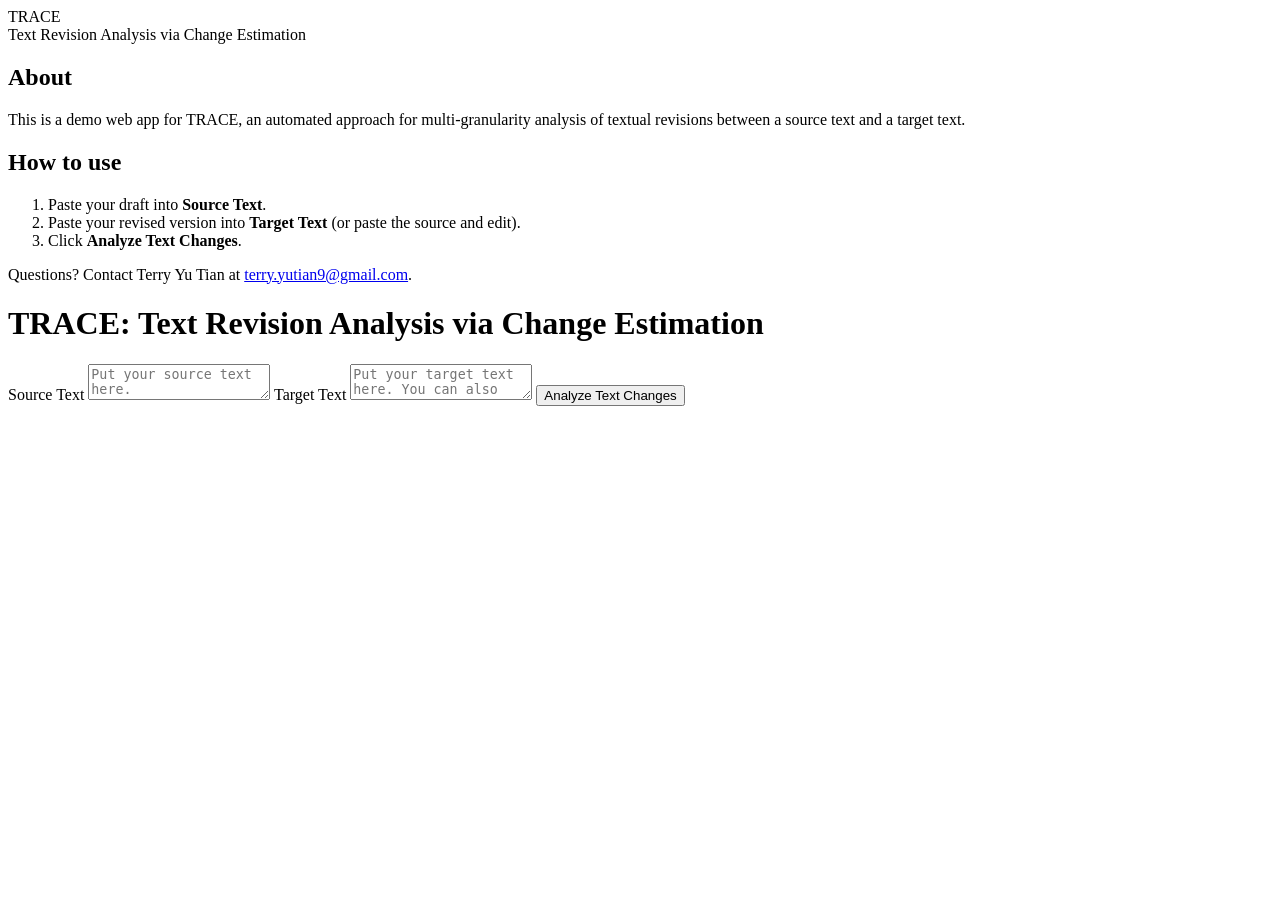
==== src/trace_revision/web/index.html @ b4c76e42 "app built" ====
<!doctype html>
<html lang="en">
<head>
  <meta charset="utf-8" />
  <meta name="viewport" content="width=device-width, initial-scale=1" />
  <title>TRACE: Text Revision Analysis via Change Estimation</title>
  <link rel="stylesheet" href="/assets/styles.css" />
</head>
<body>
  <div class="app-shell">
    <aside class="panel left">
      <div class="brand">
        <div class="logo">TRACE</div>
        <div class="title">Text Revision Analysis via Change Estimation</div>
      </div>

      <div class="card">
        <h2>About</h2>
        <p>
          This is a demo web app for TRACE, an automated approach for multi-granularity analysis
          of textual revisions between a source text and a target text.
        </p>
        <h2>How to use</h2>
        <ol>
          <li>Paste your draft into <b>Source Text</b>.</li>
          <li>Paste your revised version into <b>Target Text</b> (or paste the source and edit).</li>
          <li>Click <b>Analyze Text Changes</b>.</li>
        </ol>
        <p class="muted">
          Questions? Contact Terry Yu Tian at
          <a href="mailto:terry.yutian9@gmail.com">terry.yutian9@gmail.com</a>.
        </p>
      </div>
    </aside>

    <main class="panel right">
      <h1>TRACE: Text Revision Analysis via Change Estimation</h1>

      <div class="stack">
        <label class="label">Source Text</label>
        <textarea id="sourceText" class="textarea" placeholder="Put your source text here."></textarea>

        <label class="label">Target Text</label>
        <textarea id="targetText" class="textarea" placeholder="Put your target text here. You can also paste your source text here and make changes to create your target text."></textarea>

        <button id="analyzeBtn" class="btn primary" type="button">
          Analyze Text Changes
        </button>

        <div id="errorBox" class="error" style="display:none;"></div>
      </div>
    </main>
  </div>

  <script src="/assets/app.js"></script>
</body>
</html>
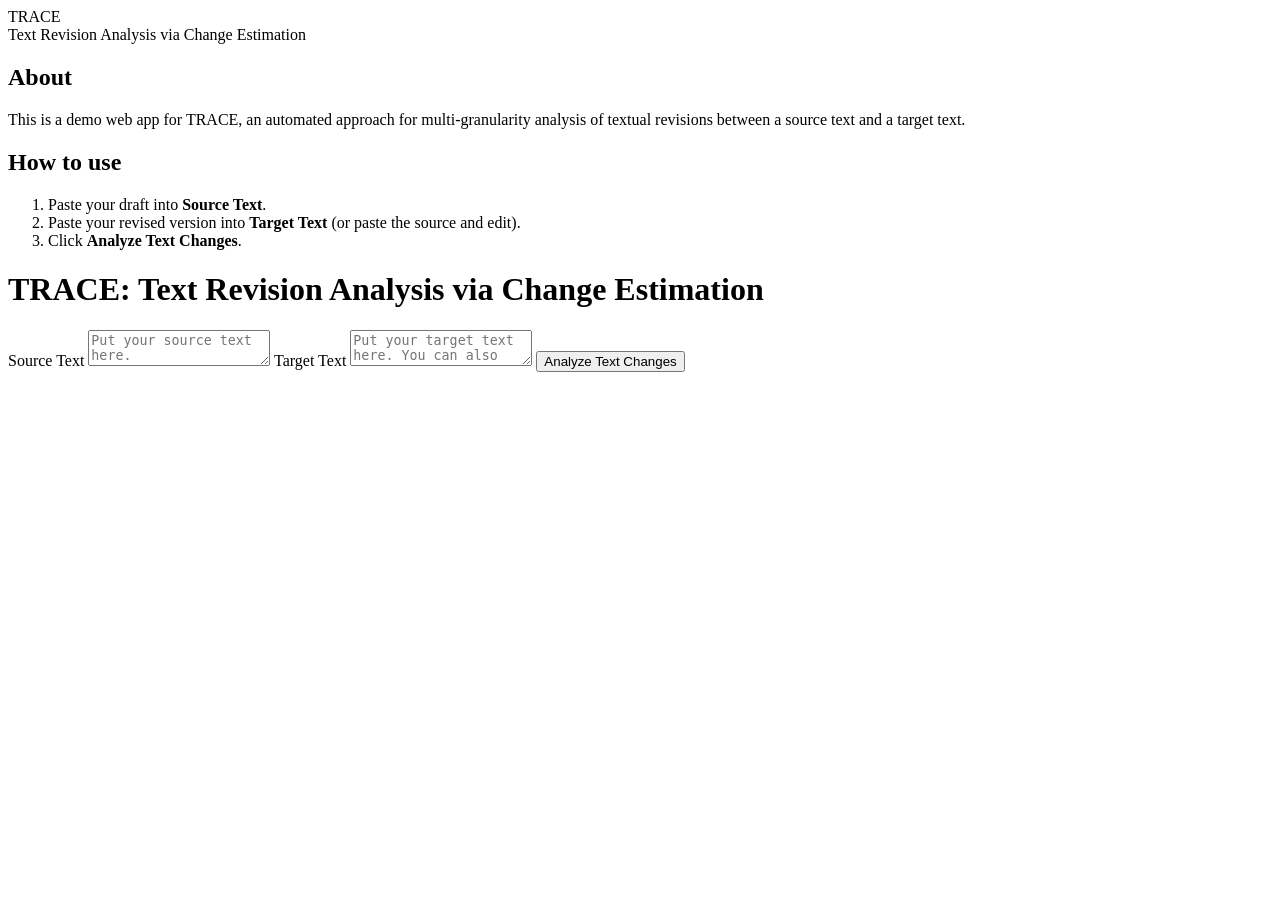
==== commit e09c0232: "use the pipeline to process data" ====
--- a/src/trace_revision/web/index.html
+++ b/src/trace_revision/web/index.html
@@ -1,57 +1,57 @@
-<!doctype html>
-<html lang="en">
-<head>
-  <meta charset="utf-8" />
-  <meta name="viewport" content="width=device-width, initial-scale=1" />
-  <title>TRACE: Text Revision Analysis via Change Estimation</title>
-  <link rel="stylesheet" href="/assets/styles.css" />
-</head>
-<body>
-  <div class="app-shell">
-    <aside class="panel left">
-      <div class="brand">
-        <div class="logo">TRACE</div>
-        <div class="title">Text Revision Analysis via Change Estimation</div>
-      </div>
-
-      <div class="card">
-        <h2>About</h2>
-        <p>
-          This is a demo web app for TRACE, an automated approach for multi-granularity analysis
-          of textual revisions between a source text and a target text.
-        </p>
-        <h2>How to use</h2>
-        <ol>
-          <li>Paste your draft into <b>Source Text</b>.</li>
-          <li>Paste your revised version into <b>Target Text</b> (or paste the source and edit).</li>
-          <li>Click <b>Analyze Text Changes</b>.</li>
-        </ol>
-        <p class="muted">
-          Questions? Contact Terry Yu Tian at
-          <a href="mailto:terry.yutian9@gmail.com">terry.yutian9@gmail.com</a>.
-        </p>
-      </div>
-    </aside>
-
-    <main class="panel right">
-      <h1>TRACE: Text Revision Analysis via Change Estimation</h1>
-
-      <div class="stack">
-        <label class="label">Source Text</label>
-        <textarea id="sourceText" class="textarea" placeholder="Put your source text here."></textarea>
-
-        <label class="label">Target Text</label>
-        <textarea id="targetText" class="textarea" placeholder="Put your target text here. You can also paste your source text here and make changes to create your target text."></textarea>
-
-        <button id="analyzeBtn" class="btn primary" type="button">
-          Analyze Text Changes
-        </button>
-
-        <div id="errorBox" class="error" style="display:none;"></div>
-      </div>
-    </main>
-  </div>
-
-  <script src="/assets/app.js"></script>
-</body>
-</html>
+<!doctype html>
+<html lang="en">
+<head>
+  <meta charset="utf-8" />
+  <meta name="viewport" content="width=device-width, initial-scale=1" />
+  <title>TRACE: Text Revision Analysis via Change Estimation</title>
+  <link rel="stylesheet" href="/assets/styles.css" />
+</head>
+<body>
+  <div class="app-shell">
+    <aside class="panel left">
+      <div class="brand">
+        <div class="logo">TRACE</div>
+        <div class="title">Text Revision Analysis via Change Estimation</div>
+      </div>
+
+      <div class="card">
+        <h2>About</h2>
+        <p>
+          This is a demo web app for TRACE, an automated approach for multi-granularity analysis
+          of textual revisions between a source text and a target text.
+        </p>
+        <h2>How to use</h2>
+        <ol>
+          <li>Paste your draft into <b>Source Text</b>.</li>
+          <li>Paste your revised version into <b>Target Text</b> (or paste the source and edit).</li>
+          <li>Click <b>Analyze Text Changes</b>.</li>
+        </ol>
+        <!-- <p class="muted">
+          Questions? Contact Terry Yu Tian at
+          <a href="mailto:terry.yutian9@gmail.com">terry.yutian9@gmail.com</a>.
+        </p> -->
+      </div>
+    </aside>
+
+    <main class="panel right">
+      <h1>TRACE: Text Revision Analysis via Change Estimation</h1>
+
+      <div class="stack">
+        <label class="label">Source Text</label>
+        <textarea id="sourceText" class="textarea" placeholder="Put your source text here."></textarea>
+
+        <label class="label">Target Text</label>
+        <textarea id="targetText" class="textarea" placeholder="Put your target text here. You can also paste your source text here and make changes to create your target text."></textarea>
+
+        <button id="analyzeBtn" class="btn primary" type="button">
+          Analyze Text Changes
+        </button>
+
+        <div id="errorBox" class="error" style="display:none;"></div>
+      </div>
+    </main>
+  </div>
+
+  <script src="/assets/app.js"></script>
+</body>
+</html>
